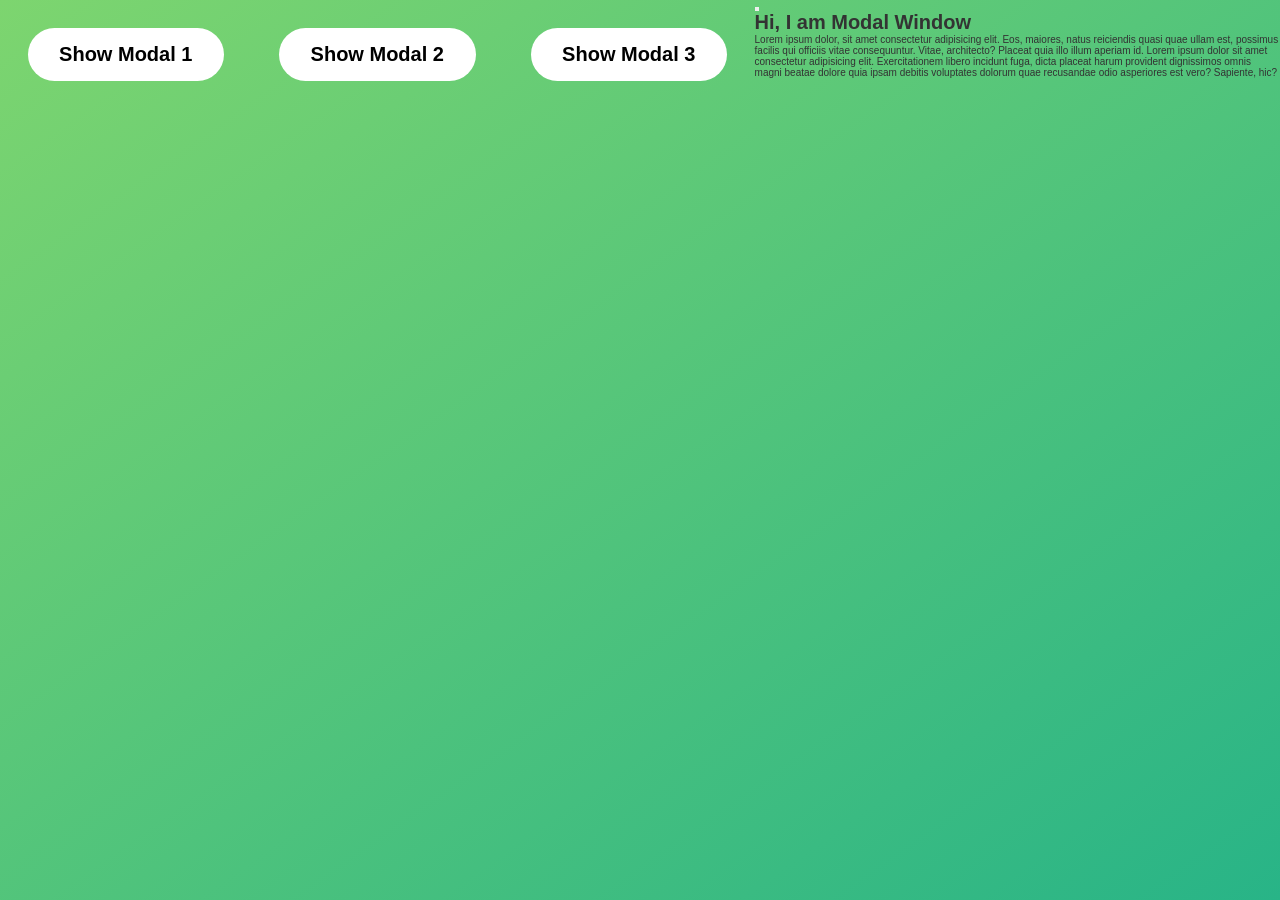
==== Projects/ModalWindow/index.html @ c22d3313 "updated the html and css" ====
<!DOCTYPE html>
<html lang="eng">
<head>
    <meta charset="UTF-8">
    <meta name="viewport" content="width=device-width, initial-scale=1.0">
    <link rel="stylesheet" href="style.css">
    <title>Modal Window</title>
</head>
<body>

    <button class="show-modal">Show Modal 1</button>
    <button class="show-modal">Show Modal 2</button>
    <button class="show-modal">Show Modal 3</button>

    <div class="modal hidden">
        
        <button class="close-modal"></button>
        <h1>Hi, I am Modal Window</h1>

        <p>
            Lorem ipsum dolor, sit amet consectetur adipisicing elit. Eos, maiores, natus reiciendis quasi quae ullam est, possimus facilis qui officiis vitae consequuntur. Vitae, architecto? Placeat quia illo illum aperiam id.
            Lorem ipsum dolor sit amet consectetur adipisicing elit. Exercitationem libero incidunt fuga, dicta placeat harum provident dignissimos omnis magni beatae dolore quia ipsam debitis voluptates dolorum quae recusandae odio asperiores est vero? Sapiente, hic?
        </p>

    </div>

    <div class="overlay hidden"></div>
    <script src="script.js"></script>


</body>

</html>
---- Projects/ModalWindow/style.css ----
*{
    padding: 0;
    margin: 0;
    box-sizing: inherit;
}

html{

    font-size: 62.5%;
    box-sizing: border-box;
}

body{

    font-family: sans-serif;
    color:#333;
    height:100vh;
    position: relative;
    display: flex;
    align-items: flex-start;
    justify-content: center;
    background: linear-gradient(to top left, #28b487, #7dd56f);
}

.show-modal{
    font-size: 2rem;
    border-radius:5rem;
    padding: 1.5rem 2.25rem;
    margin: 2.75rem;
    font-weight: 600;
    width: 50%;
    border: none;
    background-color:#fff;;
    cursor: pointer;
}
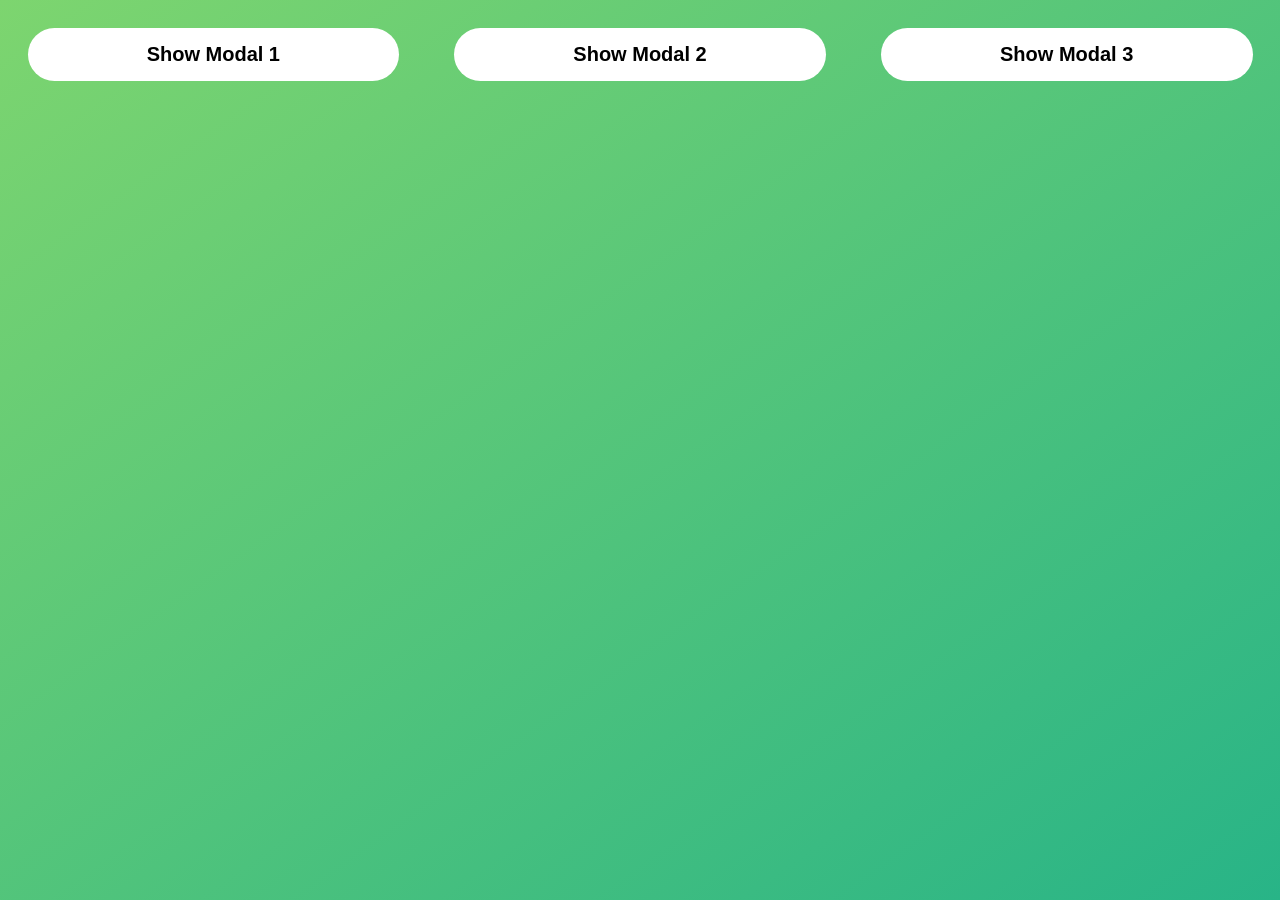
==== commit 10a362ba: "modelWindow Project" ====
--- a/Projects/ModalWindow/index.html
+++ b/Projects/ModalWindow/index.html
@@ -25,6 +25,7 @@
     </div>
 
     <div class="overlay hidden"></div>
+    
     <script src="script.js"></script>
 
 
--- a/Projects/ModalWindow/style.css
+++ b/Projects/ModalWindow/style.css
@@ -34,4 +34,50 @@
     cursor: pointer;
 }
 
+.close-modal{
+    position: absolute;
+    top: 1.2rem;
+    right: 2rem;
+    font-size: 5rem;
+    color: #333;
+    cursor: pointer;
+    border: none;
+    background: none;
+}
 
+h1{
+
+    font-size: 3rem;
+    margin-bottom: 2rem;
+
+}
+
+p {
+  font-size: 1.8rem;
+}
+
+.hidden{
+    display: none;
+}
+
+.modal{
+    position: absolute;
+    width: 70rem;
+    background: rgb(255, 255, 255);
+    padding: 4rem;
+    top: 4rem;
+    border-radius: 3rem;
+    box-shadow: 0 3rem 5rem rgba(0, 0, 0, 0.3);
+    z-index: 10;
+}
+
+.overlay{
+    position: absolute;
+    top: 0;
+    left: 0;
+    width: 100%;
+    height: 100%;
+    background-color: rgba(0, 0, 0, 0.6);
+    backdrop-filter: blur(3px);
+    z-index: 5;
+}
